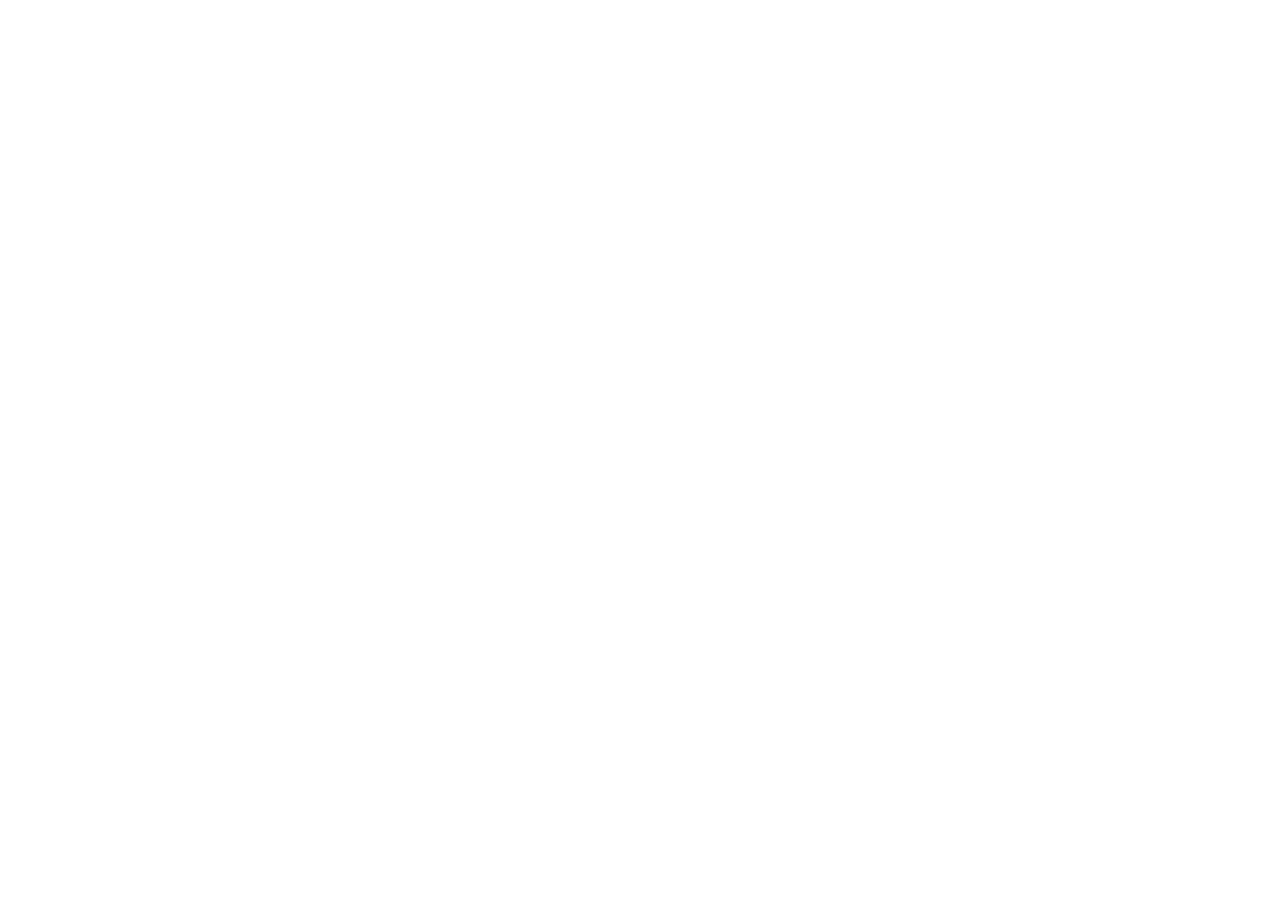
==== index.html @ 974b06e5 "test commit" ====
<!DOCTYPE html>
<html lang="en">
<head>
    <meta charset="UTF-8">
    <meta name="viewport" content="width=device-width, initial-scale=1.0">
    <title>Document</title>
</head>
<body>
    
</body>
</html>
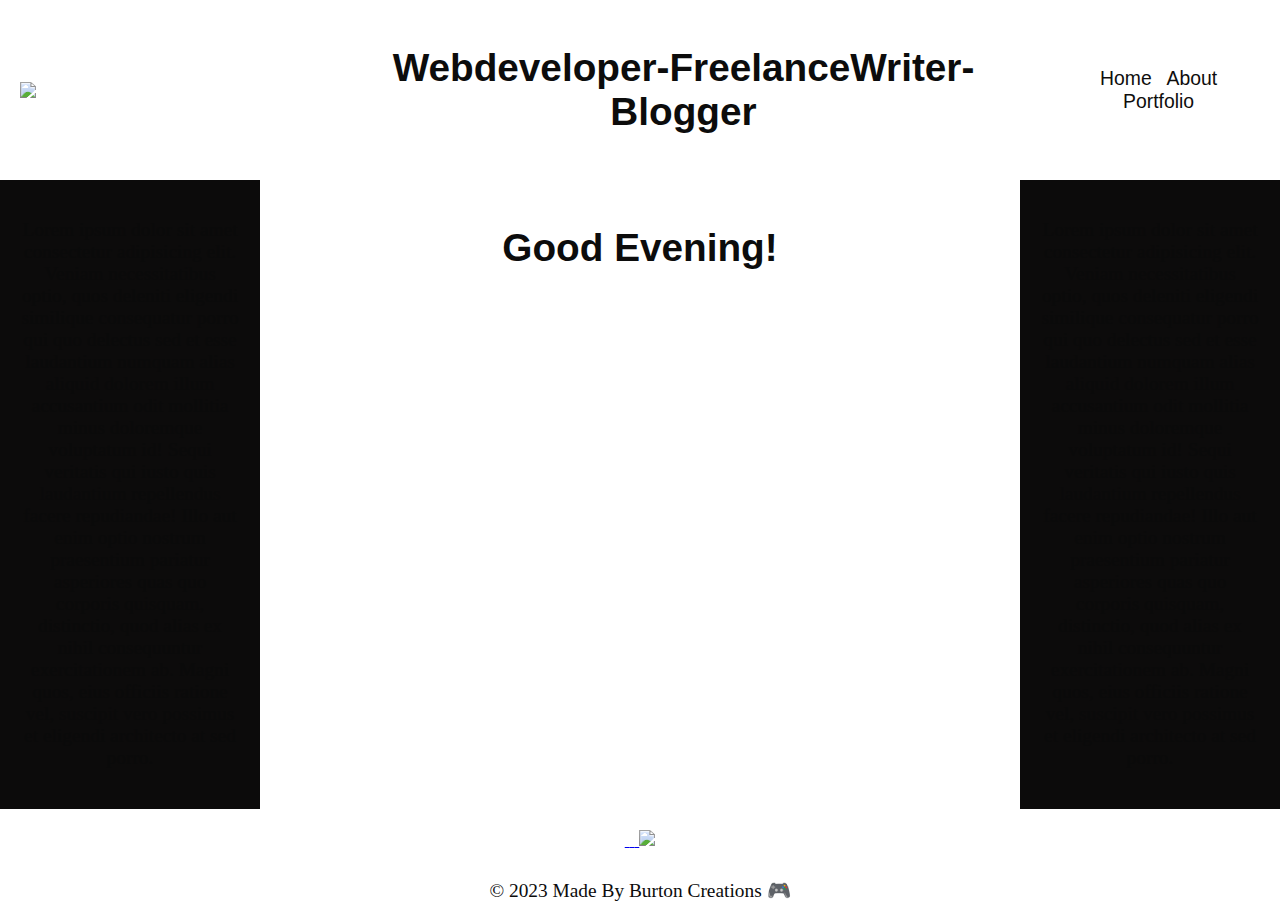
==== commit 5e4590d6: "final" ====
--- a/index.html
+++ b/index.html
@@ -3,9 +3,70 @@
 <head>
     <meta charset="UTF-8">
     <meta name="viewport" content="width=device-width, initial-scale=1.0">
-    <title>Document</title>
+    <title>Home</title>
+    <link rel="stylesheet" href="style.css">
+    
 </head>
-<body>
+<body class="holy-grail">
+   
+    <header class="nav">
+        <img class="full" src="fullstack-academy-logo-full-color-rgb.jpg">
+        <h1>Webdeveloper-FreelanceWriter-Blogger</h1>
+        <!-- FullStack Logos -->
+        <!-- <img class="full" src="fullstack logo.png"> -->
+        <!-- <img class="full" src="fullstack-academy-logo-full-color-rgb.jpg">
+         -->
+
+    <!-- <h1>
+        Welcome To My Website
+    </h1> -->
+  
+    <div class="links">
+     <a href="index.html">Home</a>
+     <a href="about.html">About</a>
+     <a href="portfolio.html">Portfolio</a>
+     
+    </div>
+    </header>
+    <div class="holy-grail-body">
+        <section class="holy-grail-content">
+            
+            <script class="script" src="javascript.js"></script>
+        </section>
+        <div class="holy-grail-sidebar-1 hg-sidebar">
+            <!-- <div class="links">
+                <img class="full" src="fullstack logo.png">
+               
+                <a href="index.html">Home</a>
+                <a href="about.html">About</a>
+                <a href="portfolio.html">Portfolio</a>
+                
+               </div> -->
+              
+            <p>Lorem ipsum dolor sit amet consectetur adipisicing elit. Veniam necessitatibus optio, quos deleniti eligendi similique consequatur porro qui quo delectus sed et esse laudantium numquam alias aliquid dolorem illum accusantium odit mollitia minus doloremque voluptatum id! Sequi veritatis qui iusto quis laudantium repellendus facere repudiandae! Illo aut enim optio nostrum praesentium pariatur asperiores quas quo corporis quisquam, distinctio, quod alias ex nihil consequuntur exercitationem ab. Magni quos, eius officiis ratione vel, suscipit vero possimus et eligendi architecto at sed porro.</p>
+        </div>
+        <div class="holy-grail-sidebar-2 hg-sidebar">
+             <p>Lorem ipsum dolor sit amet consectetur adipisicing elit. Veniam necessitatibus optio, quos deleniti eligendi similique consequatur porro qui quo delectus sed et esse laudantium numquam alias aliquid dolorem illum accusantium odit mollitia minus doloremque voluptatum id! Sequi veritatis qui iusto quis laudantium repellendus facere repudiandae! Illo aut enim optio nostrum praesentium pariatur asperiores quas quo corporis quisquam, distinctio, quod alias ex nihil consequuntur exercitationem ab. Magni quos, eius officiis ratione vel, suscipit vero possimus et eligendi architecto at sed porro.</p>
+        </div>
+        
+    </div>
     
+    <footer>
+        <div class="link">
+        <a href="https://www.facebook.com/fletcher.burton.9" target="_blank">
+            <img class="media-link" src="https://th.bing.com/th/id/OIP.rHUnyNRNkBKVEK4HlTzCgQAAAA?pid=ImgDet&rs=1" alt>
+        </a>
+        <a href="https://linkedin.com" target="_blank">
+            <img class="media-link" src="https://th.bing.com/th/id/R.8a0b39aa6eb3a36d1d328d5513f49651?rik=2Q0QNL3qRcA%2bmQ&riu=http%3a%2f%2fwww.riial.org%2fwp-content%2fuploads%2f2016%2f11%2flinkedin-icon-png-transparent-images-pictures-becuo-4-1024x1022.png&ehk=eU1mGqECt6nTv8E3aKb2qoLh4Y4qsPIY2aGh1dL%2fNo0%3d&risl=&pid=ImgRaw&r=0" alt>
+        </a>
+        <a href="https://twitter.com/developer_33" target="_blank">
+          <img class="media-link" src="https://th.bing.com/th/id/R.866bf4bb80e4a32e63322e50151a4f09?rik=vJWwadQRuJ6sOw&riu=http%3a%2f%2fwww.rs-taichi.com%2fmain%2fimages%2fcommon%2ficn_twitter.jpg&ehk=v1pEtlXMfbayKjHXC5is53TGn55Z0eG1Cb3kXfEQNUk%3d&risl=&pid=ImgRaw&r=0S" alt=>
+        </a>
+        <a href="https://github.com/developer-33" target="_blank">
+        <img class="media-link" src="https://i.pinimg.com/564x/d2/82/44/d28244f7cc49308a76c67a55e56f96de.jpg">
+        </a> 
+        </div> 
+        &copy; 2023 Made By Burton Creations &#127918
+    </footer>
 </body>
 </html>--- a/style.css
+++ b/style.css
@@ -0,0 +1,149 @@
+
+
+* {
+    box-sizing: border-box;
+}
+
+html, body {
+    font-size: 1.1em;
+    text-align: center;
+    margin: 0;
+    padding:0;
+}
+
+.full {
+    width: 300px;
+    height:auto;
+}
+
+
+.script {
+    display:flex;
+    justify-content: flex-end;
+}
+
+h1 {
+    color: rgb(12, 12, 12);
+    font-family: 'Kanit', sans-serif;
+}
+
+
+.nav {
+    display:flex;
+    align-items: center;
+    justify-content: space-between;
+}
+.links a {
+text-decoration: none;
+color: rgb(14, 13, 13);
+padding-left: 10px;
+font-family: 'Kanit', sans-serif
+}
+
+.holy-grail header, 
+.holy-grail footer, 
+.hg-sidebar, 
+.holy-grail-content {
+    padding: 20px;
+    background-size: contain;
+    
+}
+
+.holy-grail-content {
+   background-image: url("https://images.pexels.com/photos/11816677/pexels-photo-11816677.jpeg?auto=compress&cs=tinysrgb&w=1260&h=750&dpr=1");
+    /* background-image: url("pexels-fwstudio-129731.jpg"); */
+    /* background-image:url("https://getwallpapers.com/wallpaper/full/c/6/3/489516.jpg") ; */
+    /* background-image: url("https://cdn.wallpapersafari.com/82/15/5etG19.jpg"); */
+    /* background-image: url("desktop-wallpaper-abstract-red-color-geometric-modern-design-vector-backgrounds-red-color-background.jpg"); */
+    /* background-image: url("https://static.vecteezy.com/system/resources/previews/000/634/426/original/red-grid-mosaic-background-creative-design-templates-vector.jpg"); */
+    /* background-image: url("https://static.vecteezy.com/system/resources/previews/006/076/792/original/10-abstract-modern-attractive-black-and-red-background-free-vector.jpg");
+     */
+
+   
+    background-size: cover;
+    color: rgb(12, 12, 12);
+    
+
+    
+}
+
+.holy-grail header, 
+.holy-grail footer {
+    color: rgb(12, 12, 12);
+    /* background-image: url("wp3174216.jpg") */
+    /* background-image: url("https://img.freepik.com/premium-vector/abstract-panoramic-web-background-red-squares-vector_532963-3719.jpg?w=2000"); */
+    
+
+   
+ 
+}
+
+.hg-sidebar {
+    background-image: url(pexels-fwstudio-129731.jpg);
+    background-color: rgb(12, 11, 11);
+    color: rgb(10, 10, 10);
+}
+
+.holy-grail-content {
+
+    /* background-color: yellow; */
+    flex: 1 1 auto;
+
+}
+
+/* Flex-Box */
+.holy-grail {
+    min-height: 100vh;
+}
+
+.holy-grail, .holy-grail-body {
+    display:flex;
+    flex: 1 1 auto;
+    flex-direction: column;
+}
+
+.holy-grail-sidebar-1 {
+    order: -1;
+}
+
+@media (min-width: 768px) {
+    .holy-grail-body {
+        flex-direction: row;
+    }
+
+    .hg-sidebar {
+        flex: 0 0 260px;
+    }
+}
+
+/* new stuff */
+.link {
+    box-sizing: border-box;
+    position: center;
+    height: 80px;
+    padding: -20px;
+    bottom: 0;
+    left: 0;
+    right: 0;
+    text-align: center;
+    box-shadow: 0 -2px 4px -px rgb(70, 238, 4);
+   
+   
+}
+
+.link, 
+.media-link {
+    height: 50px;
+  }
+  
+  link a {
+    margin-right: 64px;
+    text-decoration: none;
+
+  }
+  
+  link a:last-child {
+    margin-right: 0;
+  }
+  
+ 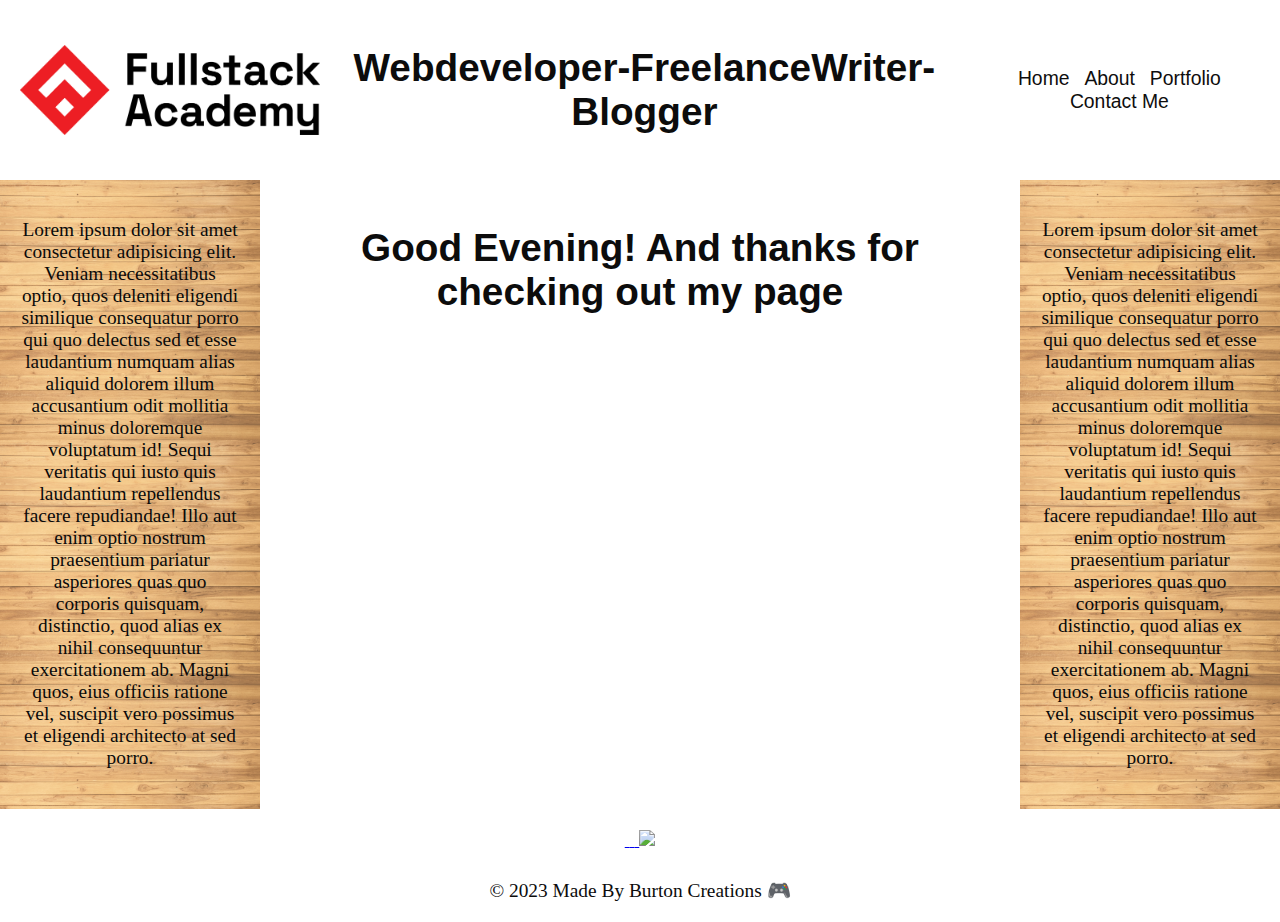
==== commit a3c1a922: "k" ====
--- a/index.html
+++ b/index.html
@@ -25,6 +25,7 @@
      <a href="index.html">Home</a>
      <a href="about.html">About</a>
      <a href="portfolio.html">Portfolio</a>
+     <a href="contact.html">Contact Me</a>
      
     </div>
     </header>
--- a/style.css
+++ b/style.css
@@ -33,12 +33,15 @@
     align-items: center;
     justify-content: space-between;
 }
+
+
 .links a {
 text-decoration: none;
 color: rgb(14, 13, 13);
 padding-left: 10px;
 font-family: 'Kanit', sans-serif
 }
+
 
 .holy-grail header, 
 .holy-grail footer, 
